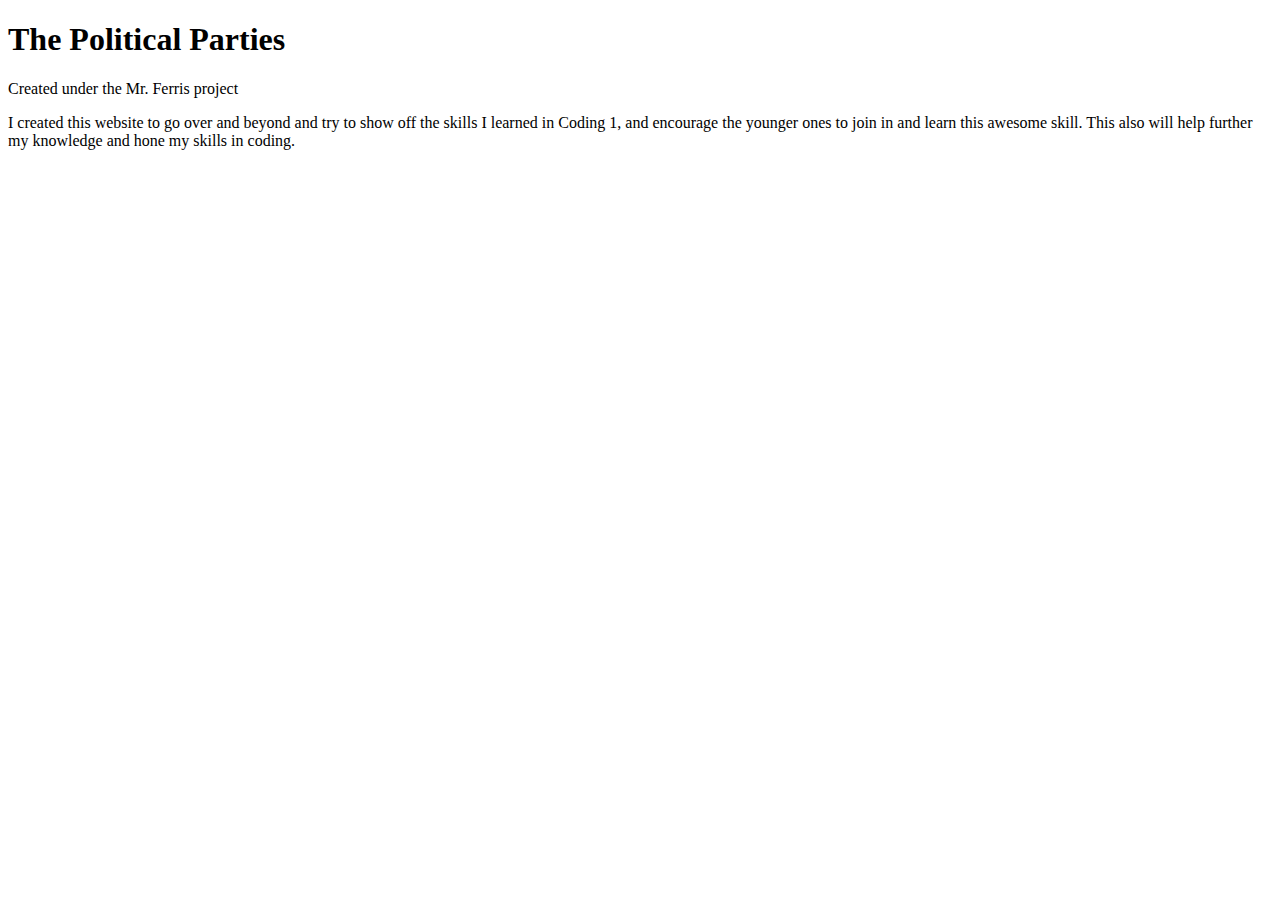
==== index.html @ fb98bc0e "base" ====
<!DOCTYPE html>
<html>
<head>
	<!--made by Richard-->
	<meta charset="UTF-8">
	<meta name="viewport" content = "width=device-width, initial-scale=1.0">
	<link href = "./assets/css/styles.css">
	<title>The Political Parties</title>
</head>
<body>
	<div id = "container">
		<div id = "topbar">
			<h1 id = "title">The Political Parties</h1>
			<p id = "title-slogan">Created under the Mr. Ferris project</p>
		</div>
		<div id = "body">
			<p id = "introp">I created this website to go over and beyond and try to show off the skills I learned in Coding 1, and encourage the younger ones to join in and learn this awesome skill. This also will help further my knowledge and hone my skills in coding.</p>
			<div id = "change">
				<h2 id = "party">
</body>
</html>
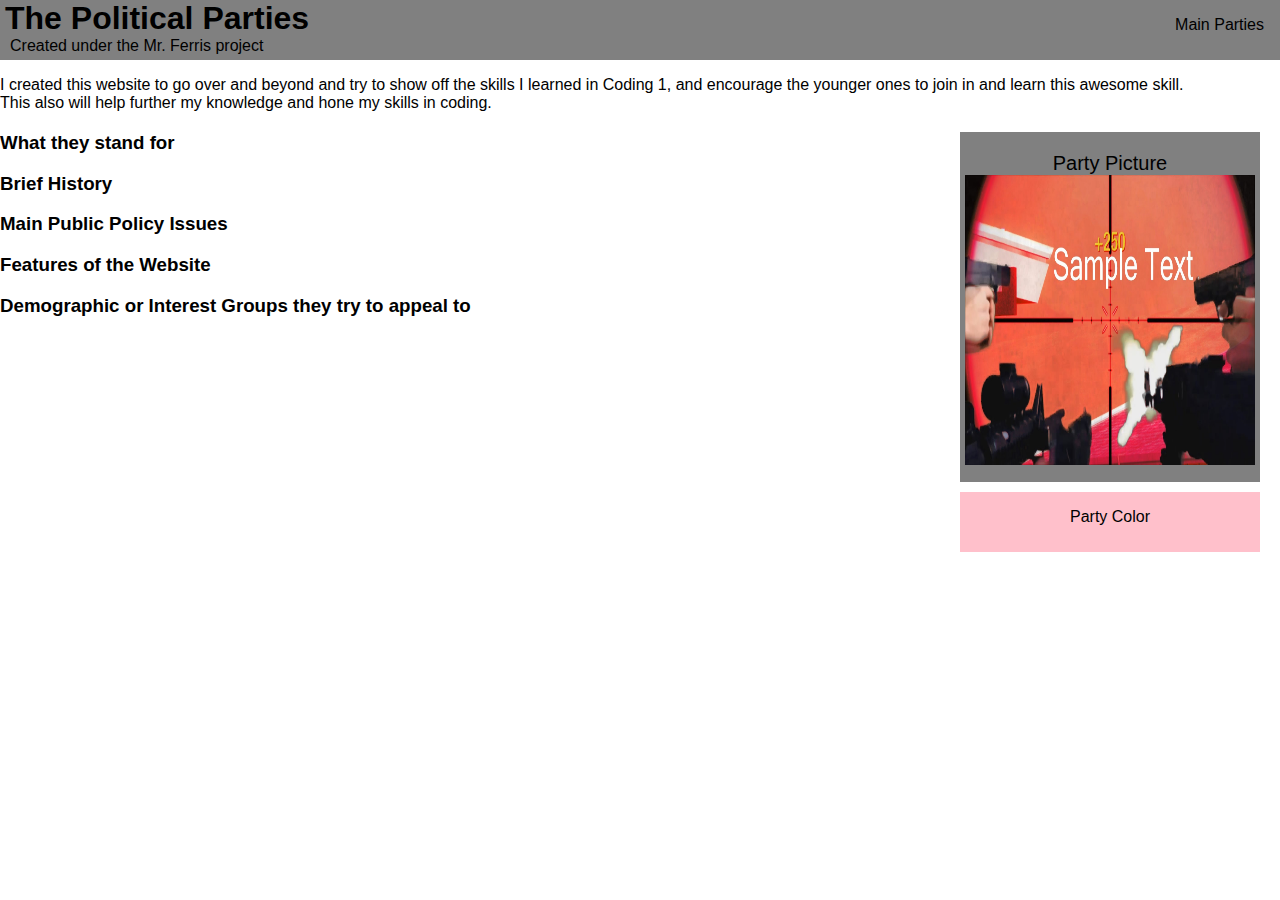
==== commit 817617fe: "kinda done" ====
--- a/index.html
+++ b/index.html
@@ -4,18 +4,48 @@
 	<!--made by Richard-->
 	<meta charset="UTF-8">
 	<meta name="viewport" content = "width=device-width, initial-scale=1.0">
-	<link href = "./assets/css/styles.css">
+	<link href = "./assets/css/styles.css" rel = "stylesheet">
 	<title>The Political Parties</title>
 </head>
 <body>
 	<div id = "container">
 		<div id = "topbar">
+			<div id = "mainparties" class = "dropdown">
+				<button class = "dropbtn">Main Parties</button>
+				<div class="dropdown-content">
+					<button class = "dropbutton" onclick = "repChange()">Republican</button>
+					<button class = "dropbutton">Democratic</button>
+					<button class = "dropbutton">Green Party</button>
+					<button class = "dropbutton">Libertarian</button>
+					<script src = "./assets/js/app.js"></script>
+				</div>
+			</div>
 			<h1 id = "title">The Political Parties</h1>
 			<p id = "title-slogan">Created under the Mr. Ferris project</p>
 		</div>
 		<div id = "body">
-			<p id = "introp">I created this website to go over and beyond and try to show off the skills I learned in Coding 1, and encourage the younger ones to join in and learn this awesome skill. This also will help further my knowledge and hone my skills in coding.</p>
+			<p id = "introp">I created this website to go over and beyond and try to show off the skills I learned in Coding 1, and encourage the younger ones to join in and learn this awesome skill.<br> This also will help further my knowledge and hone my skills in coding.</p>
 			<div id = "change">
-				<h2 id = "party">
+				<div id = "image">
+					<p id = "imagep">Party Picture</p>
+					<img id = "picture" src = "./assets/images/sample.jpg">
+				</div>
+				<div id = "color">
+					<p id = "colorp">Party Color</p>
+				</div>
+				<h2 id = "party"></h2>
+				<h3 id = "stand" class = "subheader">What they stand for</h3>
+				<p id ="standp" class = "bodyp"></p>
+				<h3 id = "history" class = "subheader">Brief History</h3>
+				<p id ="historyp" class = "bodyp"></p>
+				<h3 id = "policy" class = "subheader">Main Public Policy Issues</h3>
+				<p id ="policyp" class = "bodyp"></p>
+				<h3 id = "feat" class = "subheader">Features of the Website</h3>
+				<p id ="featp" class = "bodyp"></p>
+				<h3 id = "appeal" class = "subheader">Demographic or Interest Groups they try to appeal to</h3>
+				<p id ="appealp" class = "bodyp"></p>
+			</div>
+		</div>
+	</div>
 </body>
 </html>--- a/assets/css/styles.css
+++ b/assets/css/styles.css
@@ -0,0 +1,92 @@
+body{
+	font-family:arial;
+	margin-left:0px;
+	margin-right:0px;
+	margin-bottom:0px;
+	margin-top:0px;
+}
+#topbar{
+	background-color:grey;
+	width:auto;
+	height:60px;
+}
+#title{
+	margin-top:inherit;
+	margin-bottom:inherit;
+	margin-left:5px;
+}
+#title-slogan{
+	margin-top:inherit;
+	margin-left:10px;
+}
+#image{
+	height:350px;
+	width:300px;
+	background-color:grey;
+	position:relative;
+	float:right;
+	margin-right:20px;
+	display:inline;
+}
+#imagep{
+	text-align:center;
+	font-size:20px;
+	margin-bottom:auto;
+}
+#picture{
+	height:290px;
+	width:290px;
+	margin-left:5px;
+}
+#color{
+	background-color:pink;
+	height:60px;
+	width:300px;
+	position:relative;
+	clear:both;
+	float:right;
+	margin-right:20px;
+	margin-top:10px;
+}
+#colorp{
+	text-align:center;
+}
+.dropbtn {
+    background-color: grey;
+    padding: 16px;
+    font-size: 16px;
+    border: none;
+    float:right;
+}
+
+.dropdown {
+    position: relative;
+    display: inline-block;
+    float:right;
+}
+
+.dropdown-content {
+    display: none;
+    position: absolute;
+    background-color: #f1f1f1;
+    z-index: 0;
+}
+
+.dropdown-content a {
+    color: black;
+    padding: 12px 16px;
+    text-decoration: none;
+    display: block;
+}
+
+.dropdown-content a:hover {background-color: #ddd}
+
+.dropdown:hover .dropdown-content {
+    display: block;
+}
+.dropbutton{
+	background-color:grey;
+	border:0px;
+	width:120px;
+	height:20px;
+}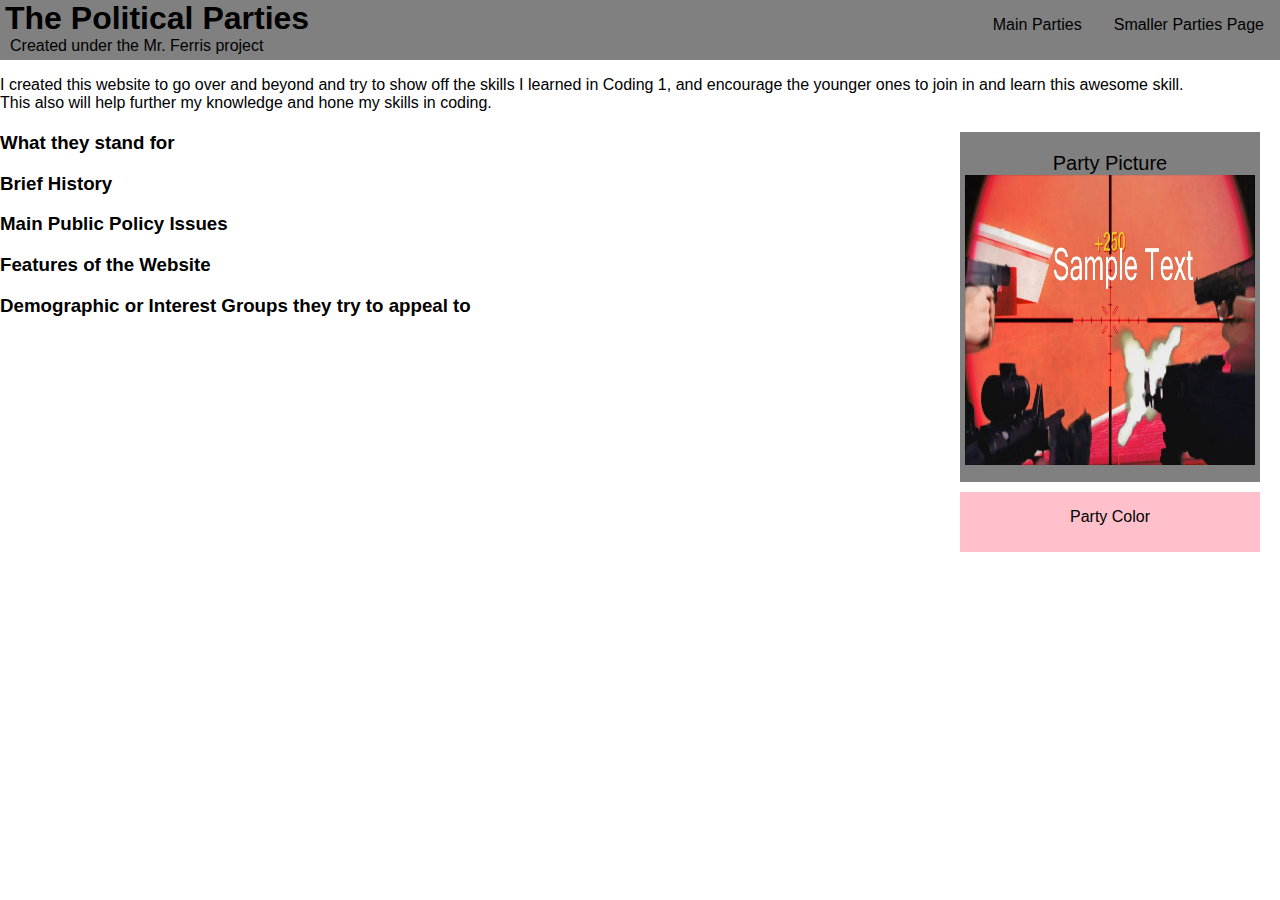
==== commit e1a9c6f4: "added smaller parties page" ====
--- a/index.html
+++ b/index.html
@@ -10,13 +10,14 @@
 <body>
 	<div id = "container">
 		<div id = "topbar">
+			<a href = "./pages/small.html" target= _blank><button class = "dropbtn">Smaller Parties Page</button></a>
 			<div id = "mainparties" class = "dropdown">
 				<button class = "dropbtn">Main Parties</button>
 				<div class="dropdown-content">
 					<button class = "dropbutton" onclick = "repChange()">Republican</button>
-					<button class = "dropbutton">Democratic</button>
-					<button class = "dropbutton">Green Party</button>
-					<button class = "dropbutton">Libertarian</button>
+					<button class = "dropbutton" onclick ="demChange()">Democratic</button>
+					<button class = "dropbutton" onclick = "greenChange()">Green Party</button>
+					<button class = "dropbutton" onclick = "libChange()">Libertarian</button>
 					<script src = "./assets/js/app.js"></script>
 				</div>
 			</div>
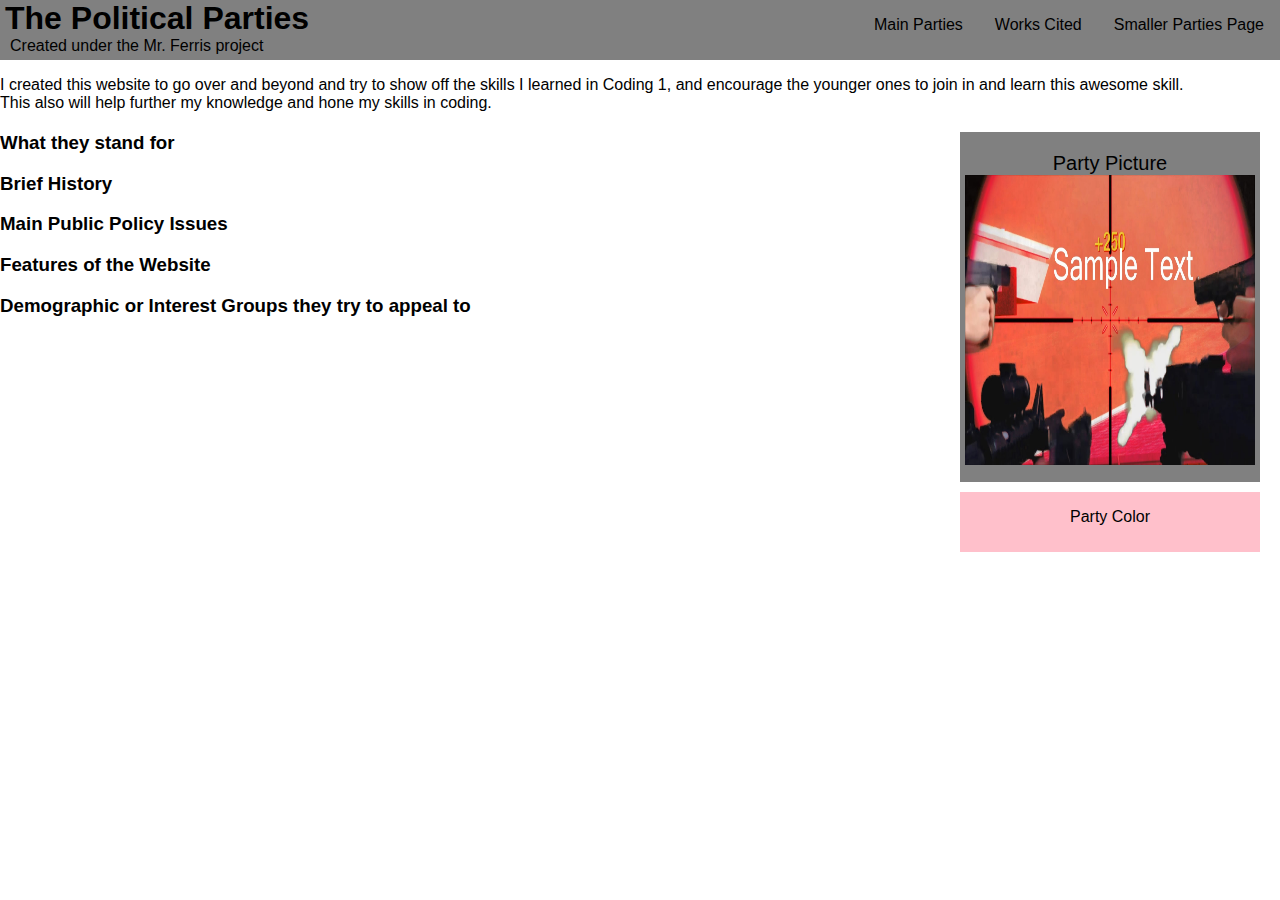
==== commit 442c058e: "done, just needs more aesthetic work" ====
--- a/index.html
+++ b/index.html
@@ -11,6 +11,7 @@
 	<div id = "container">
 		<div id = "topbar">
 			<a href = "./pages/small.html" target= _blank><button class = "dropbtn">Smaller Parties Page</button></a>
+			<a href = "./pages/workscited.html" target=_blank><button class = "dropbtn">Works Cited</button></a>
 			<div id = "mainparties" class = "dropdown">
 				<button class = "dropbtn">Main Parties</button>
 				<div class="dropdown-content">
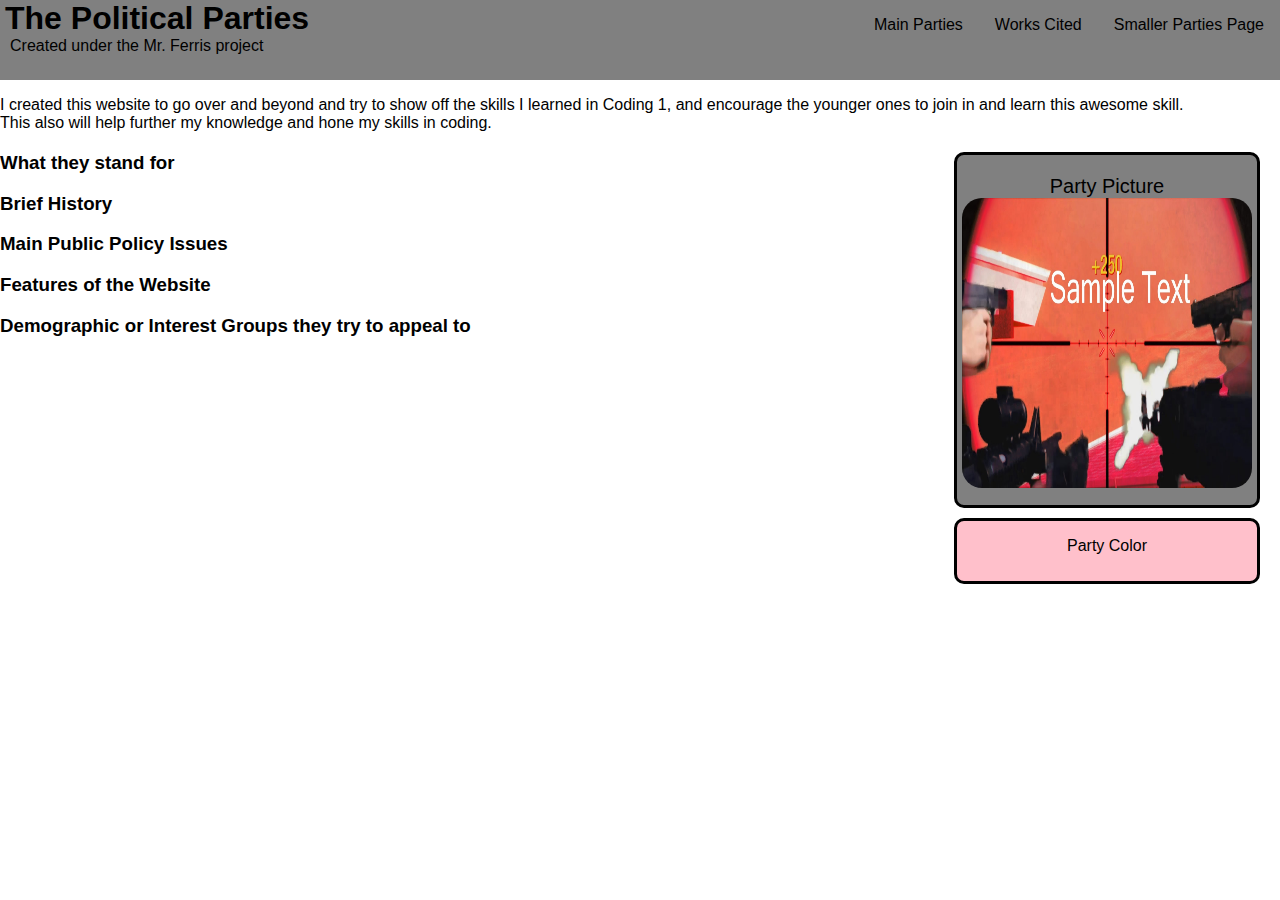
==== commit d5a86340: "final" ====
--- a/index.html
+++ b/index.html
@@ -10,8 +10,8 @@
 <body>
 	<div id = "container">
 		<div id = "topbar">
-			<a href = "./pages/small.html" target= _blank><button class = "dropbtn">Smaller Parties Page</button></a>
-			<a href = "./pages/workscited.html" target=_blank><button class = "dropbtn">Works Cited</button></a>
+			<a href = "./pages/small.html"><button class = "dropbtn">Smaller Parties Page</button></a>
+			<a href = "./pages/workscited.html"><button class = "dropbtn">Works Cited</button></a>
 			<div id = "mainparties" class = "dropdown">
 				<button class = "dropbtn">Main Parties</button>
 				<div class="dropdown-content">
--- a/assets/css/styles.css
+++ b/assets/css/styles.css
@@ -1,5 +1,5 @@
 body{
-	font-family:arial;
+	font-family:"Comic Sans MS", cursive, sans-serif;
 	margin-left:0px;
 	margin-right:0px;
 	margin-bottom:0px;
@@ -8,7 +8,7 @@
 #topbar{
 	background-color:grey;
 	width:auto;
-	height:60px;
+	height:80px;
 }
 #title{
 	margin-top:inherit;
@@ -27,6 +27,8 @@
 	float:right;
 	margin-right:20px;
 	display:inline;
+	border:3px solid black;
+	border-radius:10px;
 }
 #imagep{
 	text-align:center;
@@ -37,6 +39,7 @@
 	height:290px;
 	width:290px;
 	margin-left:5px;
+	border-radius:20px;
 }
 #color{
 	background-color:pink;
@@ -47,6 +50,8 @@
 	float:right;
 	margin-right:20px;
 	margin-top:10px;
+	border:3px solid black;
+	border-radius:10px;
 }
 #colorp{
 	text-align:center;
